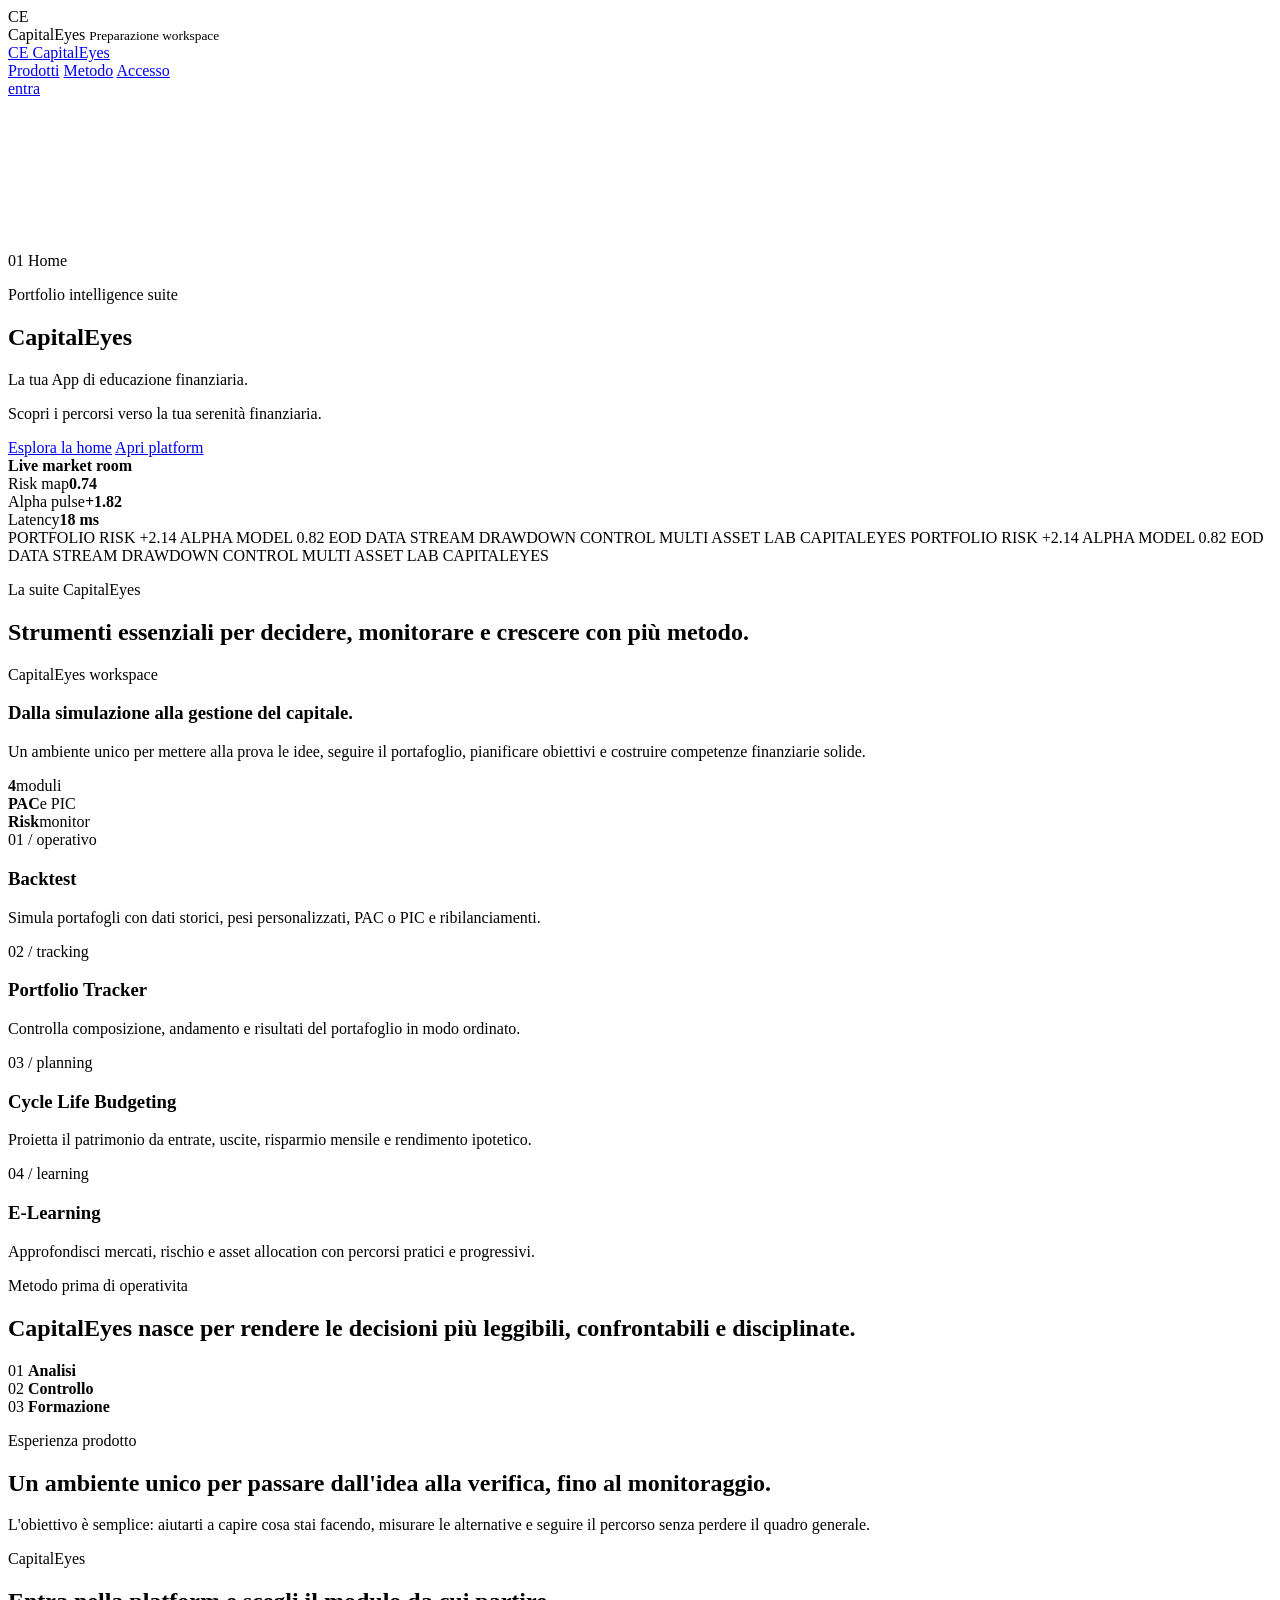
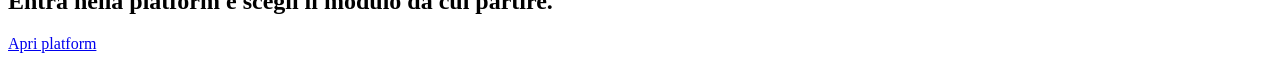
==== static/index.html @ 4293c583 "Simplify cycle life budgeting projection" ====
<!doctype html>
<html lang="it">
  <head>
    <meta charset="utf-8" />
    <meta name="viewport" content="width=device-width, initial-scale=1" />
    <title>CapitalEyes | Home</title>
    <meta
      name="description"
      content="CapitalEyes e una piattaforma per analizzare portafogli, seguire investimenti, pianificare obiettivi e imparare a gestire il capitale."
    />
    <link rel="preload" href="/assets/capital-eyes-home-cinematic.png" as="image" />
    <link rel="stylesheet" href="/styles.css" />
  </head>
  <body>
    <div class="intro-loader" id="intro-loader" aria-hidden="true">
      <div class="loader-shell">
        <div class="loader-mark">CE</div>
        <div>
          <span>CapitalEyes</span>
          <small>Preparazione workspace</small>
        </div>
      </div>
      <div class="loader-line"><span></span></div>
    </div>

    <div class="scroll-progress" id="scroll-progress" aria-hidden="true"></div>

    <header class="site-header" id="site-header">
      <a class="brand" href="#home" aria-label="CapitalEyes">
        <span class="brand-mark">CE</span>
        <span>CapitalEyes</span>
      </a>
      <nav class="top-nav" aria-label="Navigazione home">
        <a href="#products">Prodotti</a>
        <a href="#vision">Metodo</a>
        <a href="#access">Accesso</a>
      </nav>
      <a class="header-action" href="/platform">entra</a>
    </header>

    <main>
      <section class="hero" id="home">
        <div class="hero-media" aria-hidden="true"></div>
        <canvas id="motion-canvas" class="motion-canvas" aria-hidden="true"></canvas>
        <div class="scan-layer" aria-hidden="true"></div>
        <div class="film-grain" aria-hidden="true"></div>

        <div class="chapter-rail" aria-hidden="true">
          <span>01</span>
          <i></i>
          <span>Home</span>
        </div>

        <div class="hero-content">
          <p class="eyebrow">Portfolio intelligence suite</p>
          <h1>CapitalEyes</h1>
          <p class="hero-copy">
            La tua App di educazione finanziaria.
          </p>
          <p class="hero-copy hero-copy-secondary">
            Scopri i percorsi verso la tua serenit&agrave; finanziaria.
          </p>
          <div class="hero-actions">
            <a class="primary-action" href="#vision"><span></span>Esplora la home</a>
            <a class="secondary-action" href="/platform">Apri platform</a>
          </div>
        </div>

        <aside class="live-panel" aria-label="Market room status">
          <div class="panel-topline">
            <span class="live-dot"></span>
            <strong>Live market room</strong>
          </div>
          <div class="signal-list">
            <div><span>Risk map</span><strong id="risk-value">0.74</strong></div>
            <div><span>Alpha pulse</span><strong id="alpha-value">+1.82</strong></div>
            <div><span>Latency</span><strong>18 ms</strong></div>
          </div>
          <div class="micro-chart" aria-hidden="true">
            <i></i><i></i><i></i><i></i><i></i><i></i><i></i><i></i>
          </div>
        </aside>

        <div class="video-console" aria-hidden="true">
          <div class="console-header">
            <span></span>
            <span></span>
            <span></span>
          </div>
          <div class="console-grid">
            <i></i><i></i><i></i><i></i><i></i><i></i>
          </div>
        </div>

        <div class="ticker-reel" aria-hidden="true">
          <div class="ticker-track">
            <span>PORTFOLIO RISK +2.14</span>
            <span>ALPHA MODEL 0.82</span>
            <span>EOD DATA STREAM</span>
            <span>DRAWDOWN CONTROL</span>
            <span>MULTI ASSET LAB</span>
            <span>CAPITALEYES</span>
            <span>PORTFOLIO RISK +2.14</span>
            <span>ALPHA MODEL 0.82</span>
            <span>EOD DATA STREAM</span>
            <span>DRAWDOWN CONTROL</span>
            <span>MULTI ASSET LAB</span>
            <span>CAPITALEYES</span>
          </div>
        </div>
      </section>

      <section class="product-section reveal" id="products">
        <div class="product-heading">
          <p class="eyebrow">La suite CapitalEyes</p>
          <h2>Strumenti essenziali per decidere, monitorare e crescere con pi&ugrave; metodo.</h2>
        </div>

        <div class="product-showcase">
          <article class="product-spotlight">
            <div class="spotlight-copy">
              <span>CapitalEyes workspace</span>
              <h3>Dalla simulazione alla gestione del capitale.</h3>
              <p>
                Un ambiente unico per mettere alla prova le idee, seguire il portafoglio,
                pianificare obiettivi e costruire competenze finanziarie solide.
              </p>
            </div>

            <div class="spotlight-visual" aria-hidden="true">
              <div class="visual-grid">
                <i></i><i></i><i></i><i></i><i></i><i></i><i></i><i></i>
              </div>
              <div class="visual-line one"></div>
              <div class="visual-line two"></div>
              <div class="visual-bars">
                <i></i><i></i><i></i><i></i><i></i><i></i>
              </div>
            </div>

            <div class="spotlight-stats">
              <div><strong>4</strong><span>moduli</span></div>
              <div><strong>PAC</strong><span>e PIC</span></div>
              <div><strong>Risk</strong><span>monitor</span></div>
            </div>
          </article>

          <div class="product-list">
            <article class="product-item active">
              <span>01 / operativo</span>
              <h3>Backtest</h3>
              <p>Simula portafogli con dati storici, pesi personalizzati, PAC o PIC e ribilanciamenti.</p>
            </article>
            <article class="product-item">
              <span>02 / tracking</span>
              <h3>Portfolio Tracker</h3>
              <p>Controlla composizione, andamento e risultati del portafoglio in modo ordinato.</p>
            </article>
            <article class="product-item">
              <span>03 / planning</span>
              <h3>Cycle Life Budgeting</h3>
              <p>Proietta il patrimonio da entrate, uscite, risparmio mensile e rendimento ipotetico.</p>
            </article>
            <article class="product-item">
              <span>04 / learning</span>
              <h3>E-Learning</h3>
              <p>Approfondisci mercati, rischio e asset allocation con percorsi pratici e progressivi.</p>
            </article>
          </div>
        </div>
      </section>

      <section class="signal-strip reveal" id="vision">
        <div class="signal-copy">
          <p class="eyebrow">Metodo prima di operativita</p>
          <h2>CapitalEyes nasce per rendere le decisioni pi&ugrave; leggibili, confrontabili e disciplinate.</h2>
        </div>
        <div class="signal-grid">
          <div>
            <span>01</span>
            <strong>Analisi</strong>
          </div>
          <div>
            <span>02</span>
            <strong>Controllo</strong>
          </div>
          <div>
            <span>03</span>
            <strong>Formazione</strong>
          </div>
        </div>
      </section>

      <section class="experience-section reveal" id="experience">
        <div class="experience-copy">
          <p class="eyebrow">Esperienza prodotto</p>
          <h2>Un ambiente unico per passare dall'idea alla verifica, fino al monitoraggio.</h2>
          <p>
            L'obiettivo &egrave; semplice: aiutarti a capire cosa stai facendo, misurare le alternative
            e seguire il percorso senza perdere il quadro generale.
          </p>
        </div>

        <div class="motion-stage" aria-hidden="true">
          <div class="stage-frame">
            <div class="stage-header"><span></span><span></span><span></span></div>
            <div class="stage-graph"></div>
            <div class="stage-bars"><i></i><i></i><i></i><i></i><i></i><i></i><i></i></div>
          </div>
          <div class="stage-panel panel-a"></div>
          <div class="stage-panel panel-b"></div>
          <div class="stage-panel panel-c"></div>
        </div>
      </section>

      <section class="access-section reveal" id="access">
        <div>
          <p class="eyebrow">CapitalEyes</p>
          <h2>Entra nella platform e scegli il modulo da cui partire.</h2>
        </div>
        <a class="primary-action" href="/platform"><span></span>Apri platform</a>
      </section>
    </main>

    <script src="/app.js" type="module"></script>
  </body>
</html>
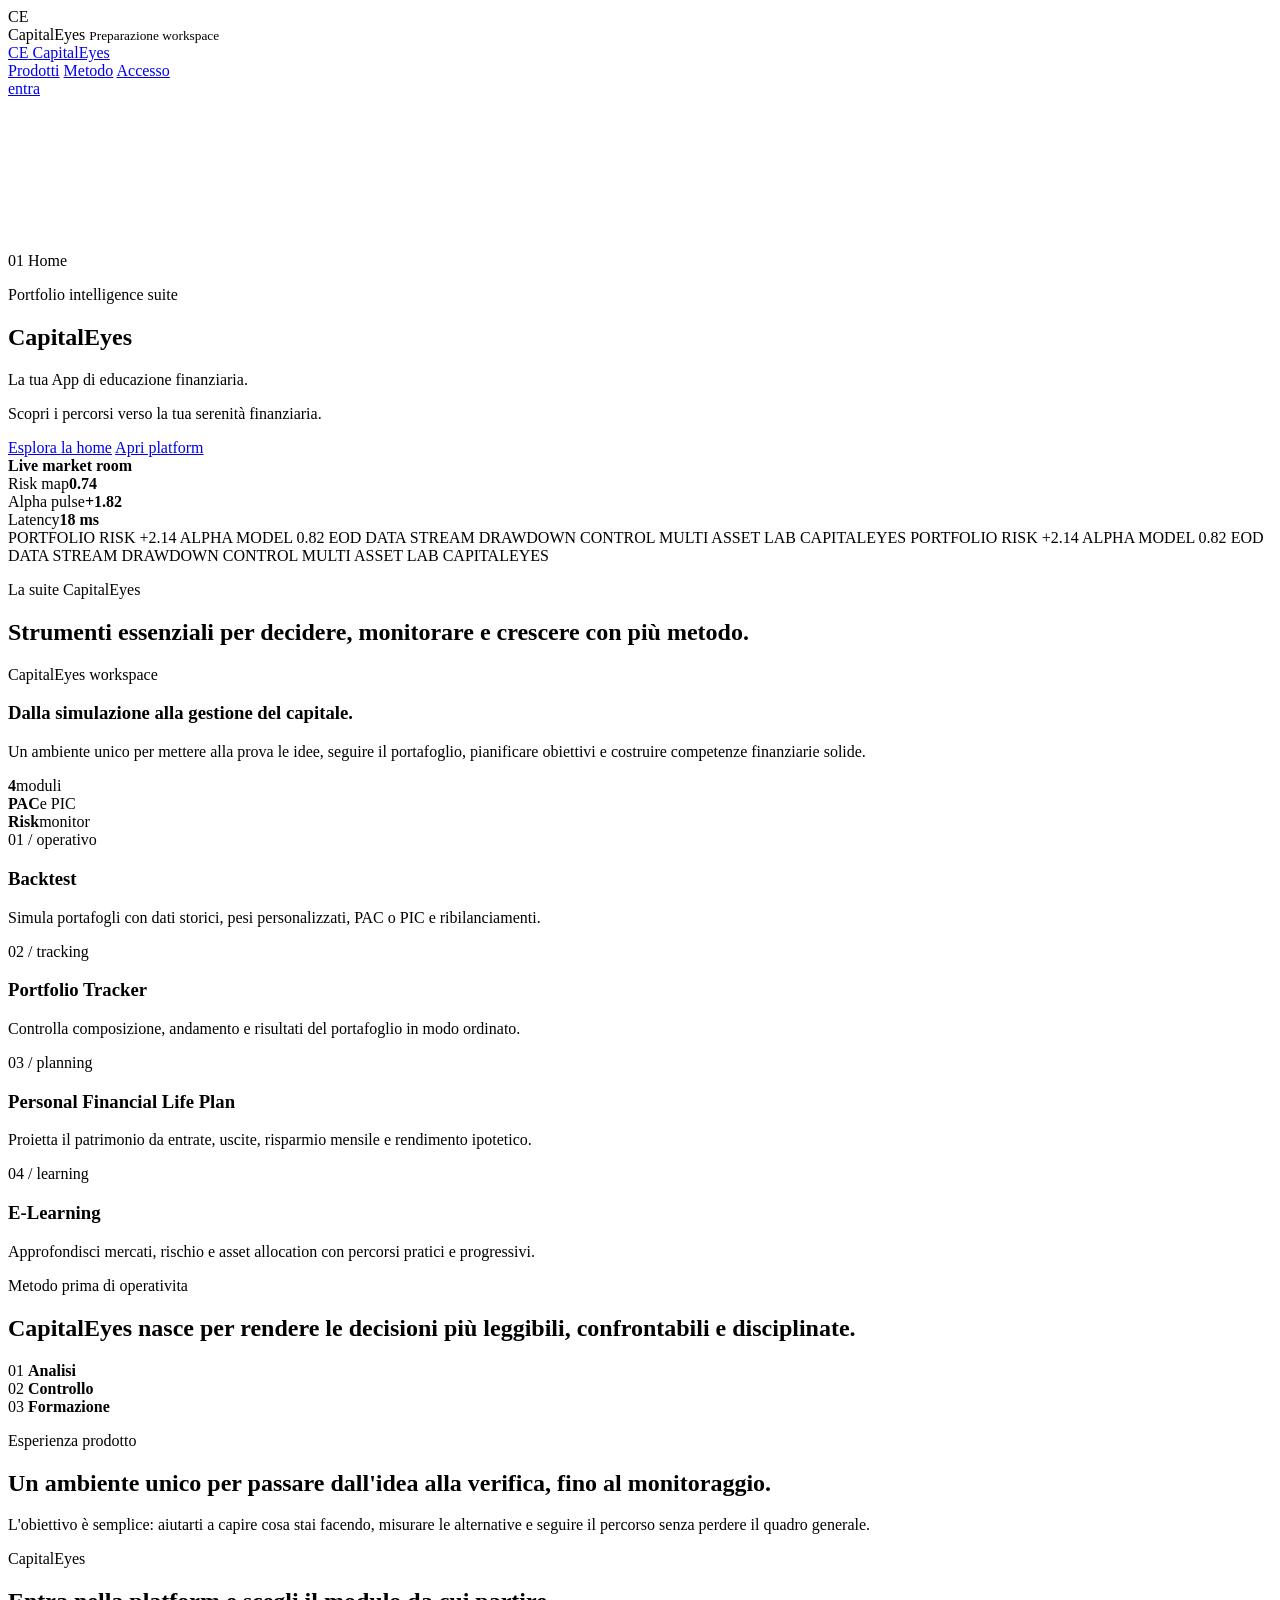
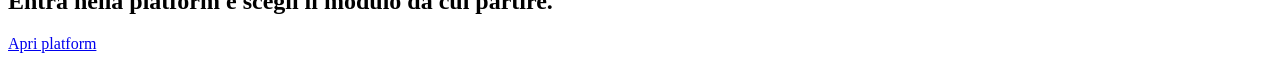
==== commit 82cfcaa3: "Rename financial planning app" ====
--- a/static/index.html
+++ b/static/index.html
@@ -158,7 +158,7 @@
             </article>
             <article class="product-item">
               <span>03 / planning</span>
-              <h3>Cycle Life Budgeting</h3>
+              <h3>Personal Financial Life Plan</h3>
               <p>Proietta il patrimonio da entrate, uscite, risparmio mensile e rendimento ipotetico.</p>
             </article>
             <article class="product-item">
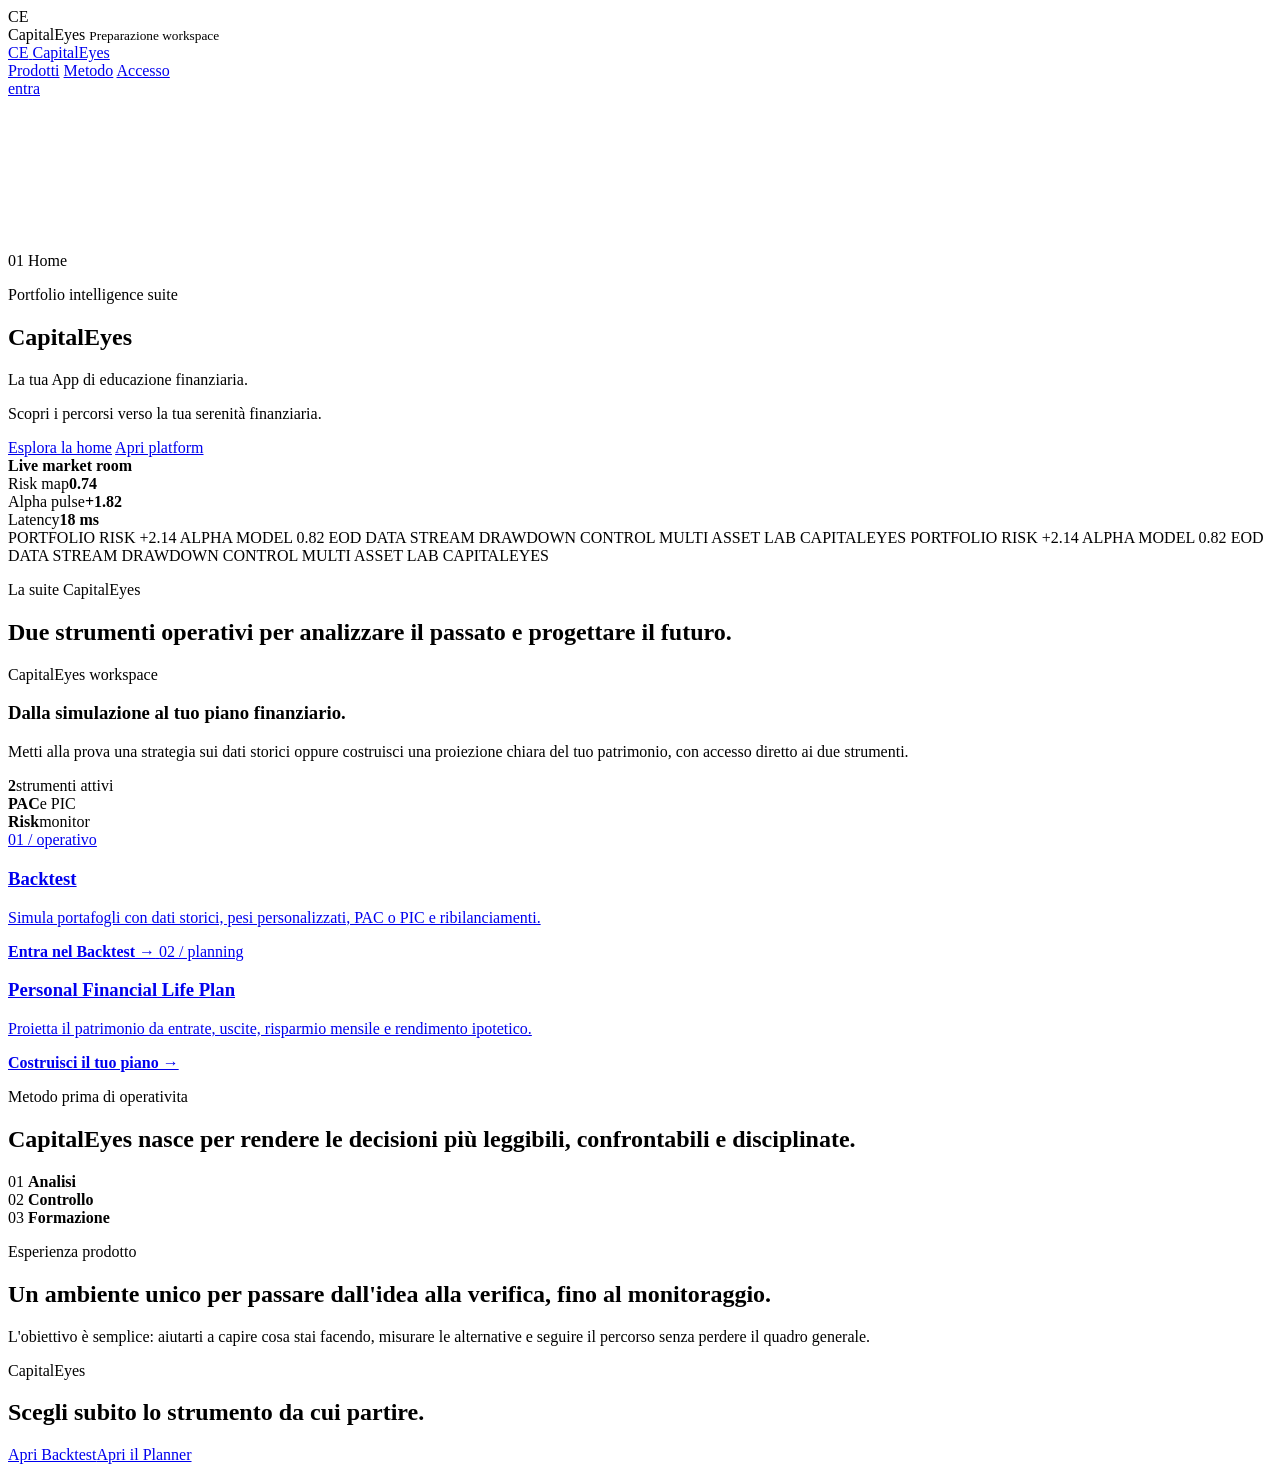
==== commit a13021cb: "Focus platform on active tools" ====
--- a/static/index.html
+++ b/static/index.html
@@ -6,10 +6,11 @@
     <title>CapitalEyes | Home</title>
     <meta
       name="description"
-      content="CapitalEyes e una piattaforma per analizzare portafogli, seguire investimenti, pianificare obiettivi e imparare a gestire il capitale."
+      content="CapitalEyes unisce backtest di portafoglio e pianificazione finanziaria personale in un'unica piattaforma."
     />
     <link rel="preload" href="/assets/capital-eyes-home-cinematic.png" as="image" />
-    <link rel="stylesheet" href="/styles.css" />
+    <link rel="stylesheet" href="/account.css?v=20260724-1" />
+    <link rel="stylesheet" href="/styles.css?v=20260724-1" />
   </head>
   <body>
     <div class="intro-loader" id="intro-loader" aria-hidden="true">
@@ -35,7 +36,7 @@
         <a href="#vision">Metodo</a>
         <a href="#access">Accesso</a>
       </nav>
-      <a class="header-action" href="/platform">entra</a>
+      <a class="header-action" href="#products">entra</a>
     </header>
 
     <main>
@@ -62,7 +63,7 @@
           </p>
           <div class="hero-actions">
             <a class="primary-action" href="#vision"><span></span>Esplora la home</a>
-            <a class="secondary-action" href="/platform">Apri platform</a>
+            <a class="secondary-action" href="#products">Apri platform</a>
           </div>
         </div>
 
@@ -113,17 +114,17 @@
       <section class="product-section reveal" id="products">
         <div class="product-heading">
           <p class="eyebrow">La suite CapitalEyes</p>
-          <h2>Strumenti essenziali per decidere, monitorare e crescere con pi&ugrave; metodo.</h2>
+          <h2>Due strumenti operativi per analizzare il passato e progettare il futuro.</h2>
         </div>
 
         <div class="product-showcase">
           <article class="product-spotlight">
             <div class="spotlight-copy">
               <span>CapitalEyes workspace</span>
-              <h3>Dalla simulazione alla gestione del capitale.</h3>
+              <h3>Dalla simulazione al tuo piano finanziario.</h3>
               <p>
-                Un ambiente unico per mettere alla prova le idee, seguire il portafoglio,
-                pianificare obiettivi e costruire competenze finanziarie solide.
+                Metti alla prova una strategia sui dati storici oppure costruisci una proiezione
+                chiara del tuo patrimonio, con accesso diretto ai due strumenti.
               </p>
             </div>
 
@@ -139,33 +140,25 @@
             </div>
 
             <div class="spotlight-stats">
-              <div><strong>4</strong><span>moduli</span></div>
+              <div><strong>2</strong><span>strumenti attivi</span></div>
               <div><strong>PAC</strong><span>e PIC</span></div>
               <div><strong>Risk</strong><span>monitor</span></div>
             </div>
           </article>
 
           <div class="product-list">
-            <article class="product-item active">
+            <a class="product-item active" href="/backtest">
               <span>01 / operativo</span>
               <h3>Backtest</h3>
               <p>Simula portafogli con dati storici, pesi personalizzati, PAC o PIC e ribilanciamenti.</p>
-            </article>
-            <article class="product-item">
-              <span>02 / tracking</span>
-              <h3>Portfolio Tracker</h3>
-              <p>Controlla composizione, andamento e risultati del portafoglio in modo ordinato.</p>
-            </article>
-            <article class="product-item">
-              <span>03 / planning</span>
+              <strong class="product-enter">Entra nel Backtest →</strong>
+            </a>
+            <a class="product-item active" href="/cycle-life-budgeting">
+              <span>02 / planning</span>
               <h3>Personal Financial Life Plan</h3>
               <p>Proietta il patrimonio da entrate, uscite, risparmio mensile e rendimento ipotetico.</p>
-            </article>
-            <article class="product-item">
-              <span>04 / learning</span>
-              <h3>E-Learning</h3>
-              <p>Approfondisci mercati, rischio e asset allocation con percorsi pratici e progressivi.</p>
-            </article>
+              <strong class="product-enter">Costruisci il tuo piano →</strong>
+            </a>
           </div>
         </div>
       </section>
@@ -216,12 +209,13 @@
       <section class="access-section reveal" id="access">
         <div>
           <p class="eyebrow">CapitalEyes</p>
-          <h2>Entra nella platform e scegli il modulo da cui partire.</h2>
-        </div>
-        <a class="primary-action" href="/platform"><span></span>Apri platform</a>
+          <h2>Scegli subito lo strumento da cui partire.</h2>
+        </div>
+        <div class="access-actions"><a class="primary-action" href="/backtest"><span></span>Apri Backtest</a><a class="secondary-action" href="/cycle-life-budgeting">Apri il Planner</a></div>
       </section>
     </main>
 
-    <script src="/app.js" type="module"></script>
+    <script src="/account.js?v=20260724-1" defer></script>
+    <script src="/app.js?v=20260724-1" type="module"></script>
   </body>
 </html>
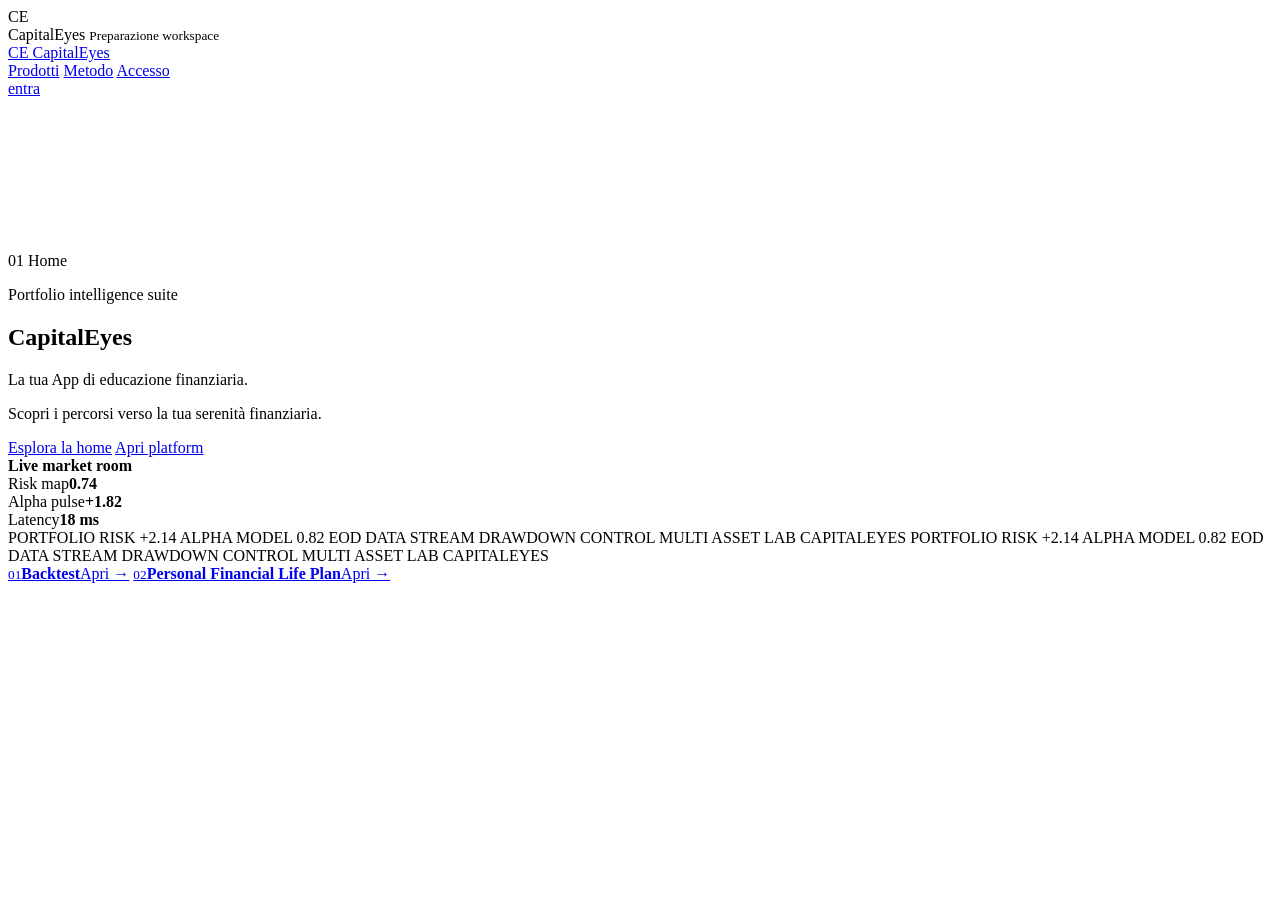
==== commit ff06e639: "Simplify home to two direct actions" ====
--- a/static/index.html
+++ b/static/index.html
@@ -32,11 +32,11 @@
         <span>CapitalEyes</span>
       </a>
       <nav class="top-nav" aria-label="Navigazione home">
-        <a href="#products">Prodotti</a>
-        <a href="#vision">Metodo</a>
+        <a href="#access">Prodotti</a>
+        <a href="#access">Metodo</a>
         <a href="#access">Accesso</a>
       </nav>
-      <a class="header-action" href="#products">entra</a>
+      <a class="header-action" href="#access">entra</a>
     </header>
 
     <main>
@@ -62,8 +62,8 @@
             Scopri i percorsi verso la tua serenit&agrave; finanziaria.
           </p>
           <div class="hero-actions">
-            <a class="primary-action" href="#vision"><span></span>Esplora la home</a>
-            <a class="secondary-action" href="#products">Apri platform</a>
+            <a class="primary-action" href="#access"><span></span>Esplora la home</a>
+            <a class="secondary-action" href="#access">Apri platform</a>
           </div>
         </div>
 
@@ -111,107 +111,9 @@
         </div>
       </section>
 
-      <section class="product-section reveal" id="products">
-        <div class="product-heading">
-          <p class="eyebrow">La suite CapitalEyes</p>
-          <h2>Due strumenti operativi per analizzare il passato e progettare il futuro.</h2>
-        </div>
-
-        <div class="product-showcase">
-          <article class="product-spotlight">
-            <div class="spotlight-copy">
-              <span>CapitalEyes workspace</span>
-              <h3>Dalla simulazione al tuo piano finanziario.</h3>
-              <p>
-                Metti alla prova una strategia sui dati storici oppure costruisci una proiezione
-                chiara del tuo patrimonio, con accesso diretto ai due strumenti.
-              </p>
-            </div>
-
-            <div class="spotlight-visual" aria-hidden="true">
-              <div class="visual-grid">
-                <i></i><i></i><i></i><i></i><i></i><i></i><i></i><i></i>
-              </div>
-              <div class="visual-line one"></div>
-              <div class="visual-line two"></div>
-              <div class="visual-bars">
-                <i></i><i></i><i></i><i></i><i></i><i></i>
-              </div>
-            </div>
-
-            <div class="spotlight-stats">
-              <div><strong>2</strong><span>strumenti attivi</span></div>
-              <div><strong>PAC</strong><span>e PIC</span></div>
-              <div><strong>Risk</strong><span>monitor</span></div>
-            </div>
-          </article>
-
-          <div class="product-list">
-            <a class="product-item active" href="/backtest">
-              <span>01 / operativo</span>
-              <h3>Backtest</h3>
-              <p>Simula portafogli con dati storici, pesi personalizzati, PAC o PIC e ribilanciamenti.</p>
-              <strong class="product-enter">Entra nel Backtest →</strong>
-            </a>
-            <a class="product-item active" href="/cycle-life-budgeting">
-              <span>02 / planning</span>
-              <h3>Personal Financial Life Plan</h3>
-              <p>Proietta il patrimonio da entrate, uscite, risparmio mensile e rendimento ipotetico.</p>
-              <strong class="product-enter">Costruisci il tuo piano →</strong>
-            </a>
-          </div>
-        </div>
-      </section>
-
-      <section class="signal-strip reveal" id="vision">
-        <div class="signal-copy">
-          <p class="eyebrow">Metodo prima di operativita</p>
-          <h2>CapitalEyes nasce per rendere le decisioni pi&ugrave; leggibili, confrontabili e disciplinate.</h2>
-        </div>
-        <div class="signal-grid">
-          <div>
-            <span>01</span>
-            <strong>Analisi</strong>
-          </div>
-          <div>
-            <span>02</span>
-            <strong>Controllo</strong>
-          </div>
-          <div>
-            <span>03</span>
-            <strong>Formazione</strong>
-          </div>
-        </div>
-      </section>
-
-      <section class="experience-section reveal" id="experience">
-        <div class="experience-copy">
-          <p class="eyebrow">Esperienza prodotto</p>
-          <h2>Un ambiente unico per passare dall'idea alla verifica, fino al monitoraggio.</h2>
-          <p>
-            L'obiettivo &egrave; semplice: aiutarti a capire cosa stai facendo, misurare le alternative
-            e seguire il percorso senza perdere il quadro generale.
-          </p>
-        </div>
-
-        <div class="motion-stage" aria-hidden="true">
-          <div class="stage-frame">
-            <div class="stage-header"><span></span><span></span><span></span></div>
-            <div class="stage-graph"></div>
-            <div class="stage-bars"><i></i><i></i><i></i><i></i><i></i><i></i><i></i></div>
-          </div>
-          <div class="stage-panel panel-a"></div>
-          <div class="stage-panel panel-b"></div>
-          <div class="stage-panel panel-c"></div>
-        </div>
-      </section>
-
-      <section class="access-section reveal" id="access">
-        <div>
-          <p class="eyebrow">CapitalEyes</p>
-          <h2>Scegli subito lo strumento da cui partire.</h2>
-        </div>
-        <div class="access-actions"><a class="primary-action" href="/backtest"><span></span>Apri Backtest</a><a class="secondary-action" href="/cycle-life-budgeting">Apri il Planner</a></div>
+      <section class="direct-tools reveal" id="access" aria-label="Funzionalità CapitalEyes">
+        <a class="direct-tool backtest-tool" href="/backtest"><small>01</small><strong>Backtest</strong><span>Apri →</span></a>
+        <a class="direct-tool planner-tool" href="/cycle-life-budgeting"><small>02</small><strong>Personal Financial Life Plan</strong><span>Apri →</span></a>
       </section>
     </main>
 
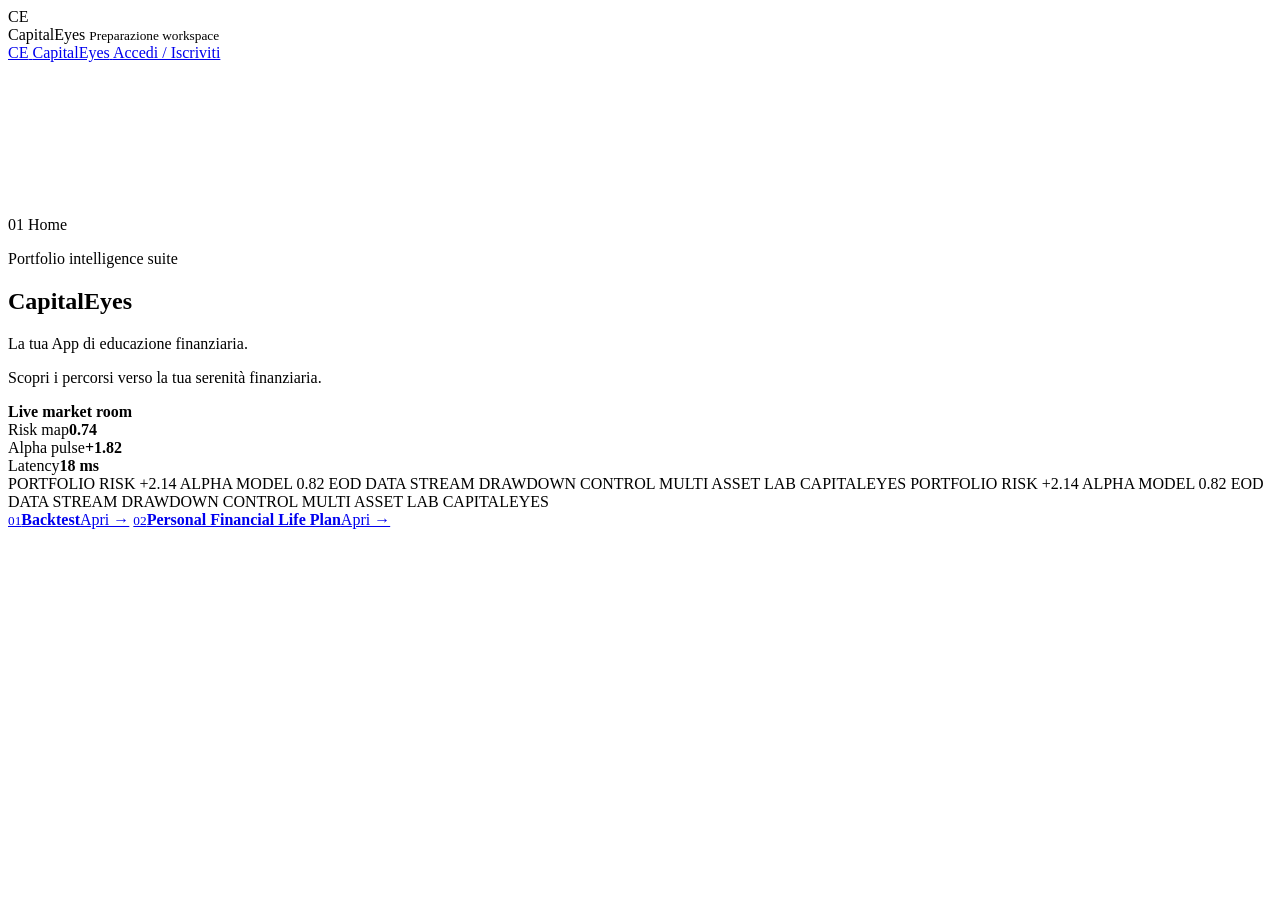
==== commit abf4615f: "Streamline home navigation" ====
--- a/static/index.html
+++ b/static/index.html
@@ -31,12 +31,7 @@
         <span class="brand-mark">CE</span>
         <span>CapitalEyes</span>
       </a>
-      <nav class="top-nav" aria-label="Navigazione home">
-        <a href="#access">Prodotti</a>
-        <a href="#access">Metodo</a>
-        <a href="#access">Accesso</a>
-      </nav>
-      <a class="header-action" href="#access">entra</a>
+      <a class="header-action" href="/account">Accedi / Iscriviti</a>
     </header>
 
     <main>
@@ -61,10 +56,6 @@
           <p class="hero-copy hero-copy-secondary">
             Scopri i percorsi verso la tua serenit&agrave; finanziaria.
           </p>
-          <div class="hero-actions">
-            <a class="primary-action" href="#access"><span></span>Esplora la home</a>
-            <a class="secondary-action" href="#access">Apri platform</a>
-          </div>
         </div>
 
         <aside class="live-panel" aria-label="Market room status">
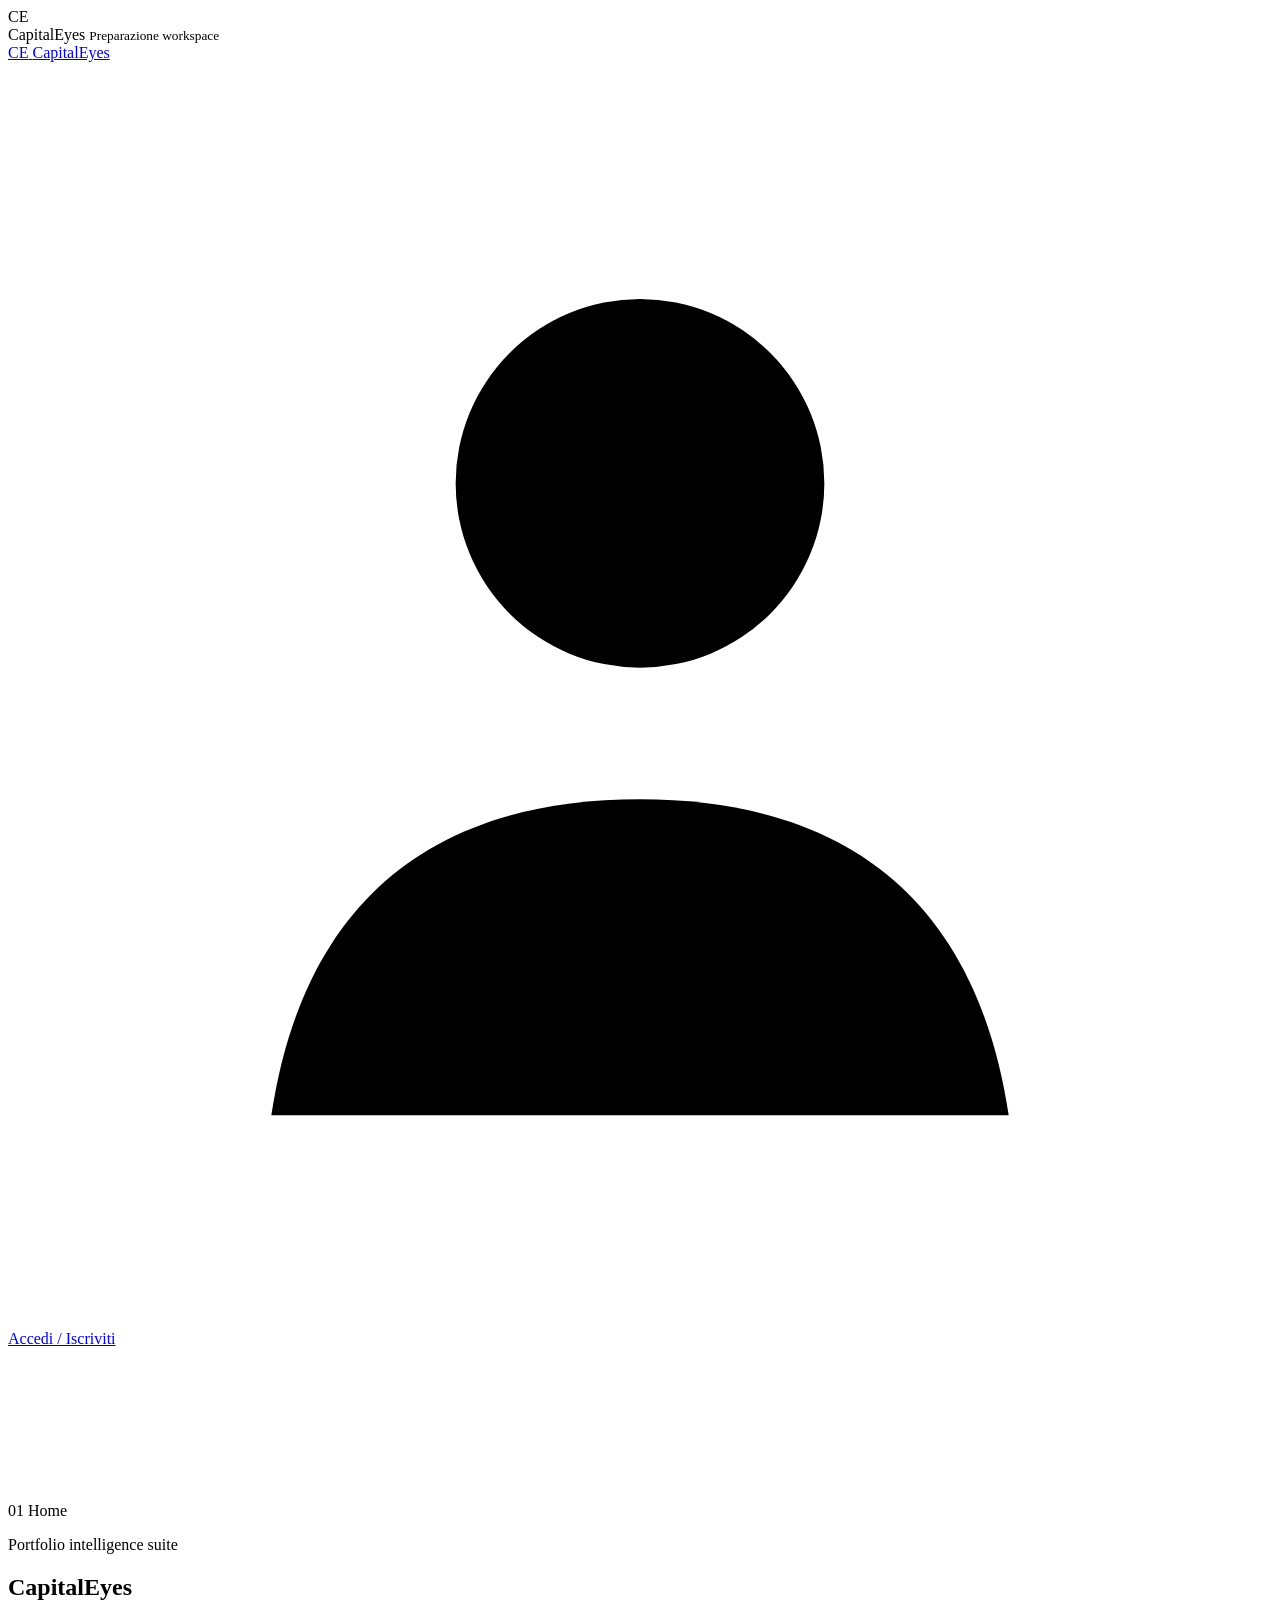
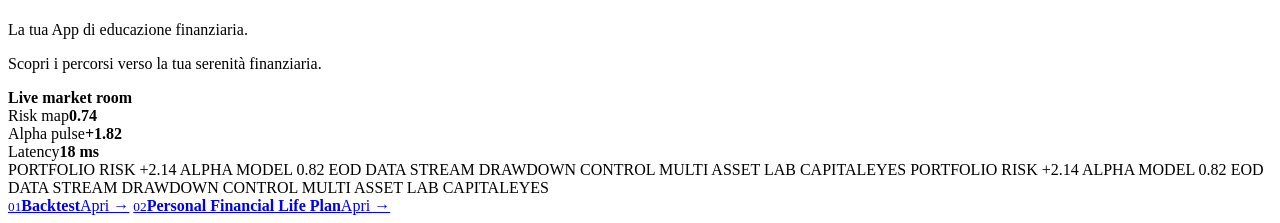
==== commit 2abd98ba: "Improve signed-in account navigation" ====
--- a/static/index.html
+++ b/static/index.html
@@ -10,7 +10,7 @@
     />
     <link rel="preload" href="/assets/capital-eyes-home-cinematic.png" as="image" />
     <link rel="stylesheet" href="/account.css?v=20260724-1" />
-    <link rel="stylesheet" href="/styles.css?v=20260724-1" />
+    <link rel="stylesheet" href="/styles.css?v=20261013-1" />
   </head>
   <body>
     <div class="intro-loader" id="intro-loader" aria-hidden="true">
@@ -31,7 +31,13 @@
         <span class="brand-mark">CE</span>
         <span>CapitalEyes</span>
       </a>
-      <a class="header-action" href="/account">Accedi / Iscriviti</a>
+      <a class="header-action account-entry" id="header-account" href="/account">
+        <span class="account-avatar" aria-hidden="true">
+          <svg id="account-guest-icon" viewBox="0 0 24 24"><circle cx="12" cy="8" r="3.5"></circle><path d="M5 20c.6-4 3-6 7-6s6.4 2 7 6"></path></svg>
+          <b id="account-initial" hidden></b>
+        </span>
+        <span id="account-label">Accedi / Iscriviti</span>
+      </a>
     </header>
 
     <main>
@@ -108,7 +114,6 @@
       </section>
     </main>
 
-    <script src="/account.js?v=20260724-1" defer></script>
-    <script src="/app.js?v=20260724-1" type="module"></script>
+    <script src="/app.js?v=20261013-1" type="module"></script>
   </body>
 </html>
